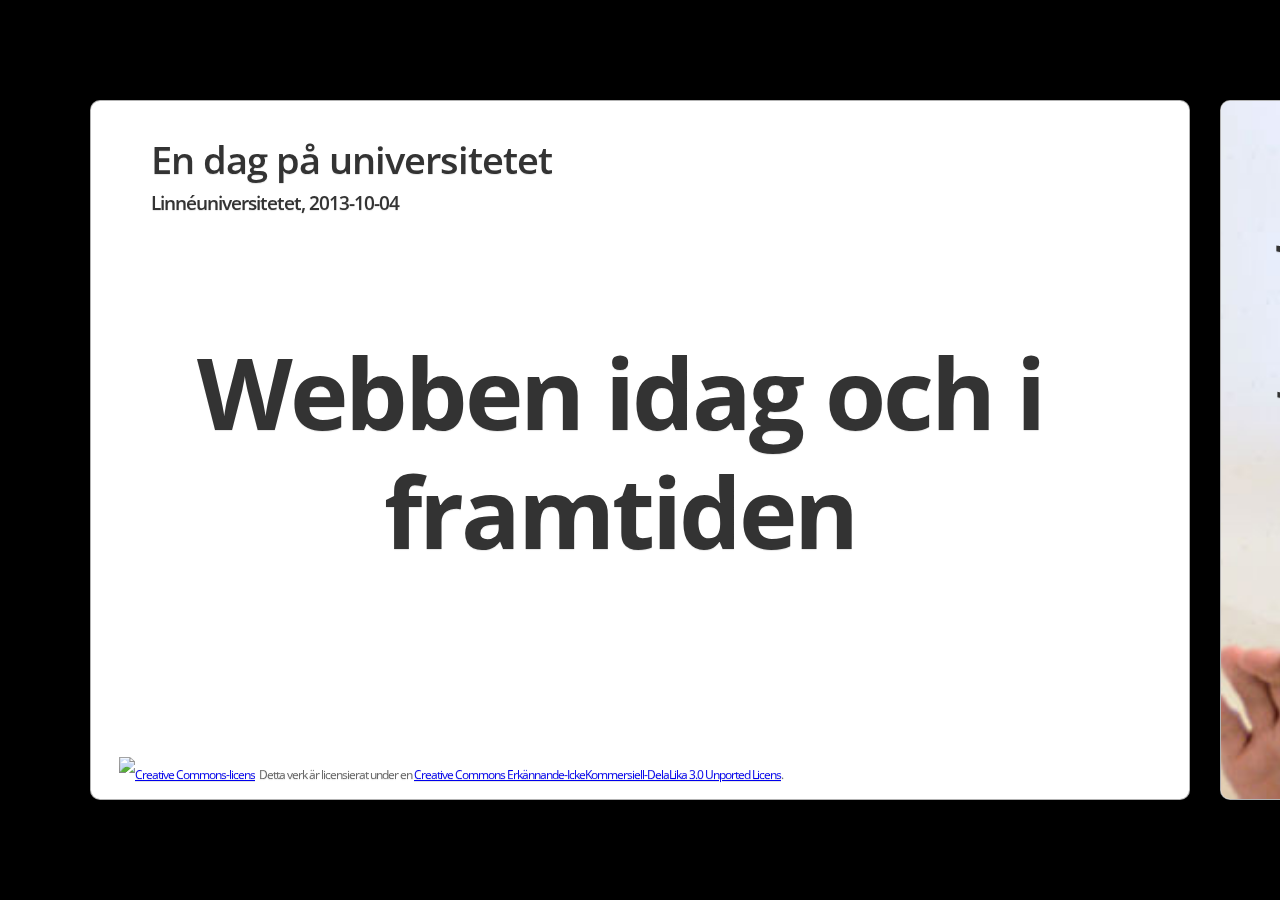
==== index.html @ 97491f9c "Stora förändringar" ====
<!DOCTYPE html>

<!--
  Google HTML5 slide template

  Authors: Luke Mahé (code)
           Marcin Wichary (code and design)
           
           Dominic Mazzoni (browser compatibility)
           Charles Chen (ChromeVox support)

  URL: http://code.google.com/p/html5slides/
-->

<html>

  <head>
   
     <meta charset="utf-8" />
     <title>En dag på universitetet, Webben idag och i framtiden</title>
    <meta name="apple-mobile-web-app-capable" content="yes" />

    
    <meta name="description" content="Webben idag och i framtiden, Kalmar, Linnéuniversitetet" />
    

    <link href='http://fonts.googleapis.com/css?family=Open+Sans:300italic,600italic,700italic,300,400,800' rel='stylesheet' type='text/css'>
    
    <link rel="shortcut icon" href="favicon.png" />
    <link rel="apple-touch-icon" href="apple-touch-icon.png" />
    <script src='slides.js' media="screen"></script>
	<script src="http://ajax.googleapis.com/ajax/libs/jquery/1.7.1/jquery.min.js"></script>
	<style media="print">
	         @page {
	            size: A4 landscape;
	             @top-right {
	                content: "Page " counter(page);
	             }
	         }
	          article {
	            page-break-after: always;
	            margin: auto;
	          }
	          article.next, article.past {
	            display: block;    
	          }
	
				iframe {
					display: none;
				}
				article img {
					display: none;
				}
	          body {
	              display: block !important;
	              font-family: 'Open Sans', Arial, sans-serif;
	              font-size: 1.5em;
	          }
	</style>
  </head>
  


  <body style='display: none'>

    <section class='slides layout-widescreen template-default'>
      <!-- http://lights.elliegoulding.com/ -->
	<!-- Första sidan -->
    <article>
       	<h3>
          En dag på universitetet
          <br />
          <span class="small">Linnéuniversitetet, 2013-10-04</span>
        </h3>
       
		
		<br /><br />
		<h1 class="big c">Webben idag och i framtiden</h1>
		<p class="very_small" style="margin-top: 60px;">
				
		</p>
		
		<p class="small_footer">
			<a rel="license" href="http://creativecommons.org/licenses/by-nc-sa/3.0/deed.sv">
					<img alt="Creative Commons-licens" style="border-width:0" src="http://i.creativecommons.org/l/by-nc-sa/3.0/88x31.png" /></a>&nbsp;&nbsp;Detta verk är licensierat under en 
					
						<a rel="license" href="http://creativecommons.org/licenses/by-nc-sa/3.0/deed.sv">Creative Commons Erkännande-IckeKommersiell-DelaLika 3.0 Unported Licens</a>.<br />
		</p>
 	</article>
  		
		
		<article class="fill">
      		<img style="left:-100px" src="images/jl.jpg" />
	  		<h1 class="l ">Johan Leitet<br />Webbprogrammerare<br />johan.leitet.se</h1>


	  	</article>
	

		<!-- Vad? -->
      	<article class="fill">
      		<img src="http://farm6.staticflickr.com/5281/5367149291_9497367407_b.jpg" />
	  		<h1 class="r white">Tim Berners-Lee<br /><br />1990</h1>
			<p class="cc">Foto cc: http://www.flickr.com/photos/campuspartybrasil/</p>

	  	</article>
	

		<!-- Browser Wars? -->
      	<article class="fill">
      		<img src="http://farm7.staticflickr.com/6225/7005225499_af58106df4_b.jpg" />
      		<img src="images/nnlogo.png" style="width:100px; min-width:100px; min-height:100px;	left:190px; top:260px;" />
      		<img src="images/ielogo.png" style="width:100px; min-width:100px; min-height:100px;	left:690px; top:350px;" />
	  		<h1 class="c">Browser Wars I<br />90-talet</h1>
			<p class="cc">Foto cc: http://www.flickr.com/photos/bobsfever/</p>
			<!-- http://www.flickr.com/photos/bobsfever/7005225499/ -->
	  	</article>

		<!-- 90th -->
      	<article class="fill">
      		<iframe src="90th.html"></iframe>
	  	</article>

		<!-- Hur många surfar? -->
      	<article class="fill">
      		<img src="http://farm5.staticflickr.com/4105/4954545682_9f0fe0a867_b.jpg" />

	  		<h1 style="font-size: 90px" class="l white">90%</h1>
	  		<br><br><br><br><br><br><br><br><br><br>
	  		<p class="reference">Källa: <i>"Svenskarna och Internet 2012"</i></p>
			<p class="cc">Foto cc by Johan Larsson: http://www.flickr.com/photos/johanl/</p>

	  	</article>

		<!-- Responsive Web design -->
      	<article class="" style="background-position:0 -100px">
      		<img src="http://farm7.staticflickr.com/6155/6263640150_461936bb79_b.jpg" />

	  		<h1 class="r white">"Mobile First"</h1>
			<p class="cc">Foto cc by Per Axbom: http://www.flickr.com/photos/axbom/</p>

	  	</article>

		<!-- Mobile First -->
      	<article class="fill">
      		<img src="http://farm8.staticflickr.com/7180/6798184016_265ed1a4f6_b.jpg" />

	  		<h1 class="r white">"Mobile First"</h1>
			<p class="cc">Foto cc by Johan Larsson: http://www.flickr.com/photos/johanl/</p>

	  	</article>



		<!-- Open data -->
      	<article class="fill">
      		<img src="images/data.jpg" />

	  		<h1 class="white">Öppen data</h1>
			

	  	</article>


	  	<!-- Kombinera, Mashup -->

		<article class="fill">
      		<img src="images/weather.jpg" />

	  		<h1 class="r">SMHI</h1>
			
			<p class="cc">Foto CC: http://www.flickr.com/photos/ejpphoto/</p>

			<!-- http://www.flickr.com/photos/ejpphoto/2613402398/sizes/o/in/[base64]/ -->

	  	</article>




		<article class="fill">
      		<img src="images/sick.jpg" />

	  		<h1 class="white">E-hälsa</h1>
			
			<p class="cc">Foto CC: http://www.flickr.com/photos/jdhancock/</p>

			<!-- http://www.flickr.com/photos/jdhancock/3613814436/sizes/l/in/[base64]/ -->

	  	</article>




	  	<!-- Big data, dataanalys, Mashup -->

	  	<!-- 1000% webb -->
      	<article class="fill">
      		<img src="http://farm8.staticflickr.com/7294/8743380175_c591538c9a_b.jpg" />

	  		<h1 class="l">100% webb</h1>
	  		<p class="reference bottom" style="font-size:0.8em; bottom:60px">"Nothing but the web" http://googleenterprise.blogspot.se/2010/12/nothing-but-web.html</p>
			<p class="cc">Foto CC: http://www.flickr.com/photos/moridin3335/</p>

	  	</article>

		<article class="fill">
      		<img src="http://farm9.staticflickr.com/8453/7891355866_8dd9c00dbc_b.jpg" />

	  		
			<p class="cc">Foto CC: http://www.flickr.com/photos/samsungtomorrow/</p>

	  	</article>
	  	

	  	
		<article class="fill">
      		<img src="http://farm8.staticflickr.com/7298/9335748453_80e75e42db_b.jpg" />

	  		
			<p class="cc">Photo CC: http://www.flickr.com/photos/hubertgajewski</p>

	  	</article>

		<article class="fill">
      		<img src="images/pen.jpg" />
      		<h1 class="r white">Kontorsprogram</h1>
	  		
			<p class="cc">Photo CC: http://www.flickr.com/photos/ellenm1</p>

	  	<!-- http://www.flickr.com/photos/ellenm1/6408575637/sizes/l/in/[base64]/ -->

	  	</article>


		<article class="fill">
      		<img src="images/studenter.jpg" />

	  		<h1 class="r white">Utvecklingsmiljöer</h1>
			

	  	</article>




      	<article class="fill">
      		<img src="http://farm4.staticflickr.com/3716/8817415352_08d2faf78d_b.jpg" />
      		<h1 class="r">Appar</h1>
			<p class="cc">Foto cc by Johan Larsson: http://www.flickr.com/photos/johanl/</p>

	  	</article>


      	<article class="fill">
      		<img src="images/gameon.jpg" />
      		<h1 class="r white">Spel</h1>
			<p class="cc">Foto cc: http://www.flickr.com/photos/brendanlynch</p>
			<!-- http://www.flickr.com/photos/brendanlynch/5015711005/sizes/l/in/[base64] -->
	  	</article>


	  	<!-- Teknikerna -->
	  	HTML5, JS


		<article class="">
      		<img height="100%" class="centered" src="http://www.w3.org/html/logo/downloads/HTML5_Logo_512.png" />

	  		
			

	  	</article>

		<article class="fill">
			<iframe width="853" height="480" src="https://www.youtube-nocookie.com/embed/MsAWR_rJ5n8" frameborder="0" allowfullscreen></iframe>
      		

	  	</article>
		


      	<article class="fill">
      		<img src="images/geolocation.jpg" />
      		<h1 class="white">Geolocation</h1>
			<p class="cc">Foto cc: http://www.flickr.com/photos/dkshots/</p>
			<!-- http://www.flickr.com/photos/dkshots/7024427953/sizes/l/in/[base64]/ -->

	  	</article>


		<!-- Epic Citadel -->
		<article class="fill">
      		<img src="images/epic.png" width="100%" />

	  		<h1 class="white">&nbsp;&nbsp;&nbsp;&nbsp;&nbsp;&nbsp;Demo</h1>
			<p class="reference bottom"><a href="http://www.unrealengine.com/html5/">http://www.unrealengine.com/html5/</a></p>

	  	</article>
	  	
	  	<article class="fill">
      		<img src="images/car.png" width="100%" />
      		<p class="reference bottom"><a target="blank" href="http://helloracer.com/webgl/">http://helloracer.com/webgl/</a></p>

	  	</article>

	  	<article class="fill">
      		<img src="images/lights.png" width="100%" />
      		<p class="reference bottom"><a target="blank" href="http://lights.elliegoulding.com/">http://lights.elliegoulding.com/</a></p>

	  	</article>



http://helloracer.com/webgl/
<article class="">
      		<img width="100%" src="http://www.w3.org/html/logo/downloads/HTML5_sticker.svg" />

	  		
			<p class="">Vill du veta mer? http://webbprogrammerare.se<p>

	  	</article>

		
	
	
    </section>
  </body>
</html>
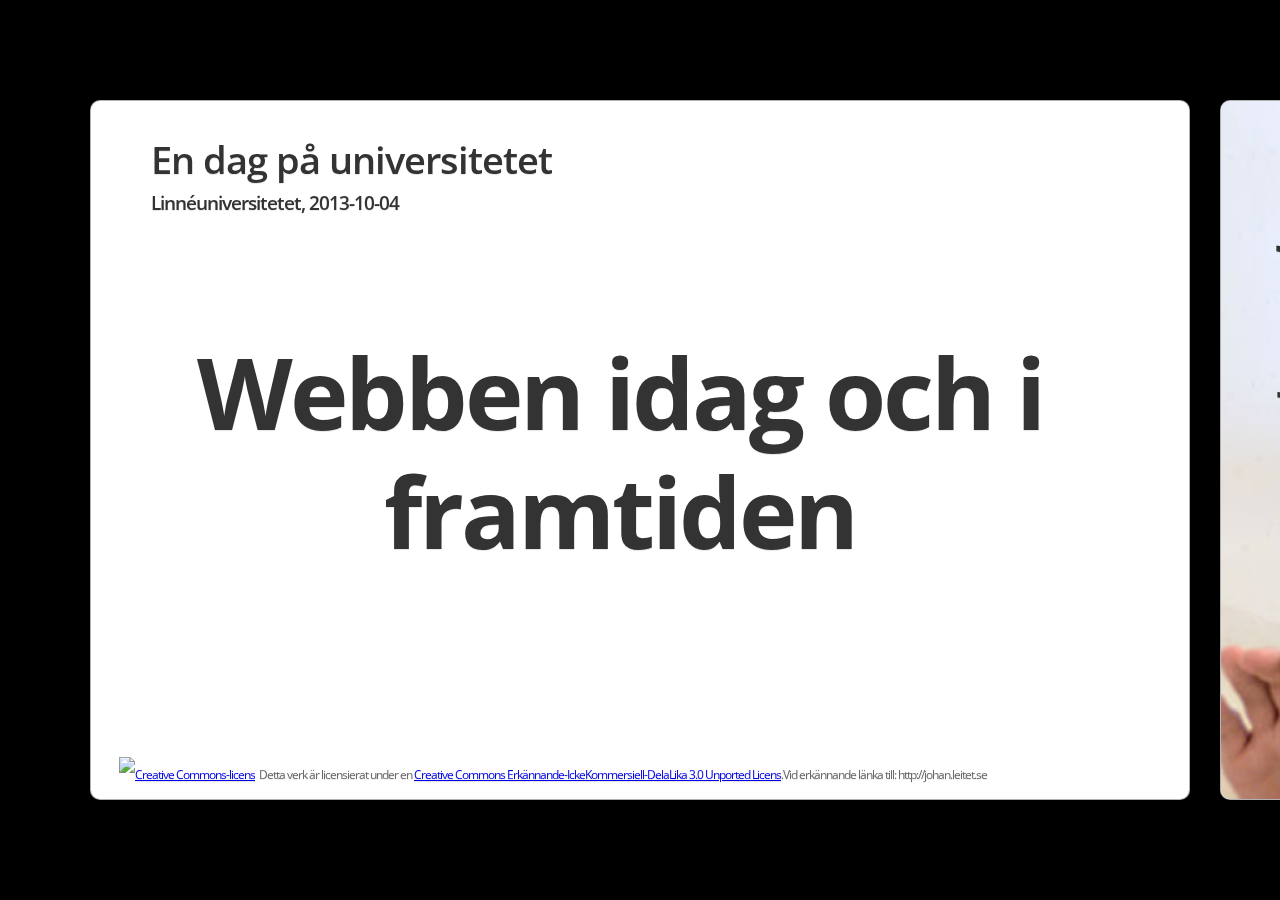
==== commit 2a515999: "Lagt till info om linked data. Tims TED-talk" ====
--- a/index.html
+++ b/index.html
@@ -84,7 +84,7 @@
 			<a rel="license" href="http://creativecommons.org/licenses/by-nc-sa/3.0/deed.sv">
 					<img alt="Creative Commons-licens" style="border-width:0" src="http://i.creativecommons.org/l/by-nc-sa/3.0/88x31.png" /></a>&nbsp;&nbsp;Detta verk är licensierat under en 
 					
-						<a rel="license" href="http://creativecommons.org/licenses/by-nc-sa/3.0/deed.sv">Creative Commons Erkännande-IckeKommersiell-DelaLika 3.0 Unported Licens</a>.<br />
+						<a rel="license" href="http://creativecommons.org/licenses/by-nc-sa/3.0/deed.sv">Creative Commons Erkännande-IckeKommersiell-DelaLika 3.0 Unported Licens</a>.Vid erkännande länka till: http://johan.leitet.se<br/>
 		</p>
  	</article>
   		
@@ -156,14 +156,11 @@
       	<article class="fill">
       		<img src="images/data.jpg" />
 
-	  		<h1 class="white">Öppen data</h1>
-			
-
+	  		<h1 class="white">Öppen data</h1>	
 	  	</article>
 
 
 	  	<!-- Kombinera, Mashup -->
-
 		<article class="fill">
       		<img src="images/weather.jpg" />
 
@@ -175,9 +172,6 @@
 
 	  	</article>
 
-
-
-
 		<article class="fill">
       		<img src="images/sick.jpg" />
 
@@ -193,6 +187,19 @@
 
 
 	  	<!-- Big data, dataanalys, Mashup -->
+	  	<!-- Den semantiska webben -->
+
+		<article class="fill">
+      		<img src="images/timted.jpg" style="top:-120px; font-size:0.8em" />
+
+			<p class="reference bottom" style="bottom:60px">http://www.ted.com/talks/tim_berners_lee_on_the_next_web.html</p>
+			<p class="cc">Foto CC: http://www.flickr.com/photos/photonquantique/</p>
+
+			<!-- http://www.flickr.com/photos/photonquantique/3272712288/sizes/o/in/[base64]/ -->
+
+	  	</article>
+
+
 
 	  	<!-- 1000% webb -->
       	<article class="fill">
@@ -232,7 +239,7 @@
 
 	  	</article>
 
-
+	  	<!-- utvecklingsverktyg -->
 		<article class="fill">
       		<img src="images/studenter.jpg" />
 
@@ -243,7 +250,7 @@
 
 
 
-
+	  	<!-- appar -->
       	<article class="fill">
       		<img src="http://farm4.staticflickr.com/3716/8817415352_08d2faf78d_b.jpg" />
       		<h1 class="r">Appar</h1>
@@ -251,7 +258,7 @@
 
 	  	</article>
 
-
+	  	<!-- spel -->
       	<article class="fill">
       		<img src="images/gameon.jpg" />
       		<h1 class="r white">Spel</h1>
@@ -274,7 +281,7 @@
 
 		<article class="fill">
 			<iframe width="853" height="480" src="https://www.youtube-nocookie.com/embed/MsAWR_rJ5n8" frameborder="0" allowfullscreen></iframe>
-      		
+      		<h1>WebRTC</h1>
 
 	  	</article>
 		
@@ -289,11 +296,11 @@
 	  	</article>
 
 
-		<!-- Epic Citadel -->
+		<!-- Demos -->
 		<article class="fill">
       		<img src="images/epic.png" width="100%" />
 
-	  		<h1 class="white">&nbsp;&nbsp;&nbsp;&nbsp;&nbsp;&nbsp;Demo</h1>
+	  		<h1 class="white">&nbsp;&nbsp;&nbsp;&nbsp;&nbsp;&nbsp;WebGL</h1>
 			<p class="reference bottom"><a href="http://www.unrealengine.com/html5/">http://www.unrealengine.com/html5/</a></p>
 
 	  	</article>
@@ -312,8 +319,8 @@
 
 
 
-http://helloracer.com/webgl/
-<article class="">
+	  	<!-- Postludium -->
+		<article class="">
       		<img width="100%" src="http://www.w3.org/html/logo/downloads/HTML5_sticker.svg" />
 
 	  		
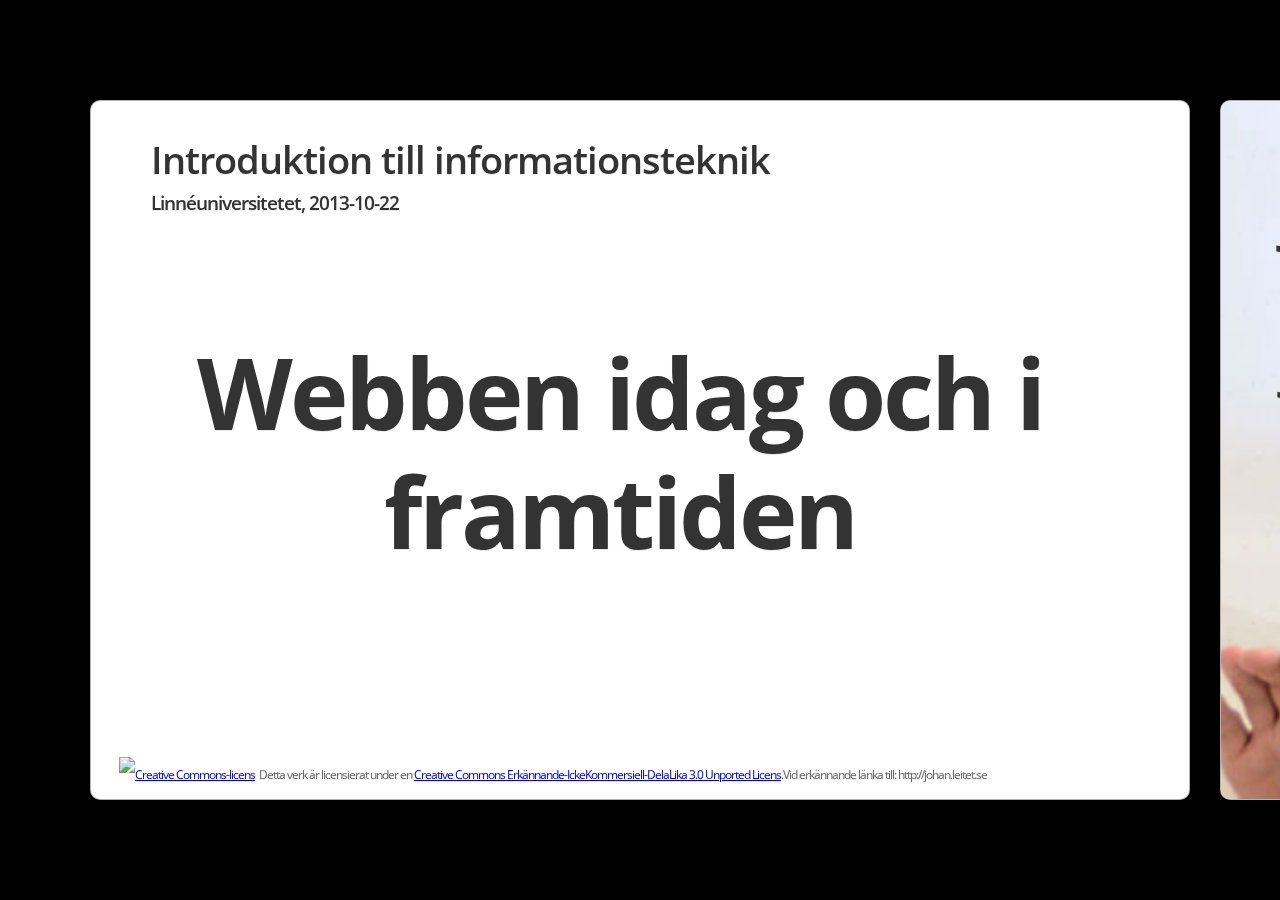
==== commit 79237fff: "Förändringar inför föreläsning" ====
--- a/index.html
+++ b/index.html
@@ -17,7 +17,7 @@
   <head>
    
      <meta charset="utf-8" />
-     <title>En dag på universitetet, Webben idag och i framtiden</title>
+     <title>IT-Tekniker 2013, Webben idag och i framtiden</title>
     <meta name="apple-mobile-web-app-capable" content="yes" />
 
     
@@ -68,9 +68,9 @@
 	<!-- Första sidan -->
     <article>
        	<h3>
-          En dag på universitetet
+          Introduktion till informationsteknik
           <br />
-          <span class="small">Linnéuniversitetet, 2013-10-04</span>
+          <span class="small">Linnéuniversitetet, 2013-10-22</span>
         </h3>
        
 		
@@ -105,6 +105,12 @@
 
 	  	</article>
 	
+			<article class="fill">
+			<iframe width="853" height="480" src="zengarden.html" frameborder="0" allowfullscreen></iframe>
+      		<h1></h1>
+
+	  	</article>
+
 
 		<!-- Browser Wars? -->
       	<article class="fill">
@@ -121,6 +127,24 @@
       		<iframe src="90th.html"></iframe>
 	  	</article>
 
+	  	</article>
+	
+			<article class="fill">
+			<iframe width="853" height="480" src="zengarden.html" frameborder="0" allowfullscreen></iframe>
+      		<h1></h1>
+
+	  	</article>
+
+	  	</article>
+	
+			<article class="fill">
+			<iframe width="853" height="480" src="http://www.csszengarden.com" frameborder="0" allowfullscreen></iframe>
+      		<h1></h1>
+
+	  	</article>
+
+
+
 		<!-- Hur många surfar? -->
       	<article class="fill">
       		<img src="http://farm5.staticflickr.com/4105/4954545682_9f0fe0a867_b.jpg" />
@@ -273,9 +297,46 @@
 
 		<article class="">
       		<img height="100%" class="centered" src="http://www.w3.org/html/logo/downloads/HTML5_Logo_512.png" />
-
-	  		
-			
+	  		<p class="cc">http://www.w3.org/html/logo/</p>
+	  	</article>
+
+		<article class="fill">
+      		<img src="http://www.w3.org/html/logo/img/class-header-semantics.jpg" />
+      	
+	  	</article>
+
+		<article class="fill">
+      		<img src="http://www.w3.org/html/logo/img/class-header-offline.jpg" />
+      	
+	  	</article>
+
+		<article class="fill">
+      		<img src="http://www.w3.org/html/logo/img/class-header-device.jpg" />
+      	
+	  	</article>
+
+		<article class="fill">
+      		<img src="http://www.w3.org/html/logo/img/class-header-connectivity.jpg" />
+      	
+	  	</article>
+		
+		<article class="fill">
+      		<img src="http://www.w3.org/html/logo/img/class-header-multimedia.jpg" />
+      	
+	  	</article>
+
+		<article class="fill">
+      		<img src="http://www.w3.org/html/logo/img/class-header-3d.jpg" />
+      	
+	  	</article>
+
+		<article class="fill">
+      		<img src="http://www.w3.org/html/logo/img/class-header-performance.jpg" />
+      	
+	  	</article>
+
+		<article class="fill">
+      		<img src="http://www.w3.org/html/logo/img/class-header-css3.jpg" />
 
 	  	</article>
 
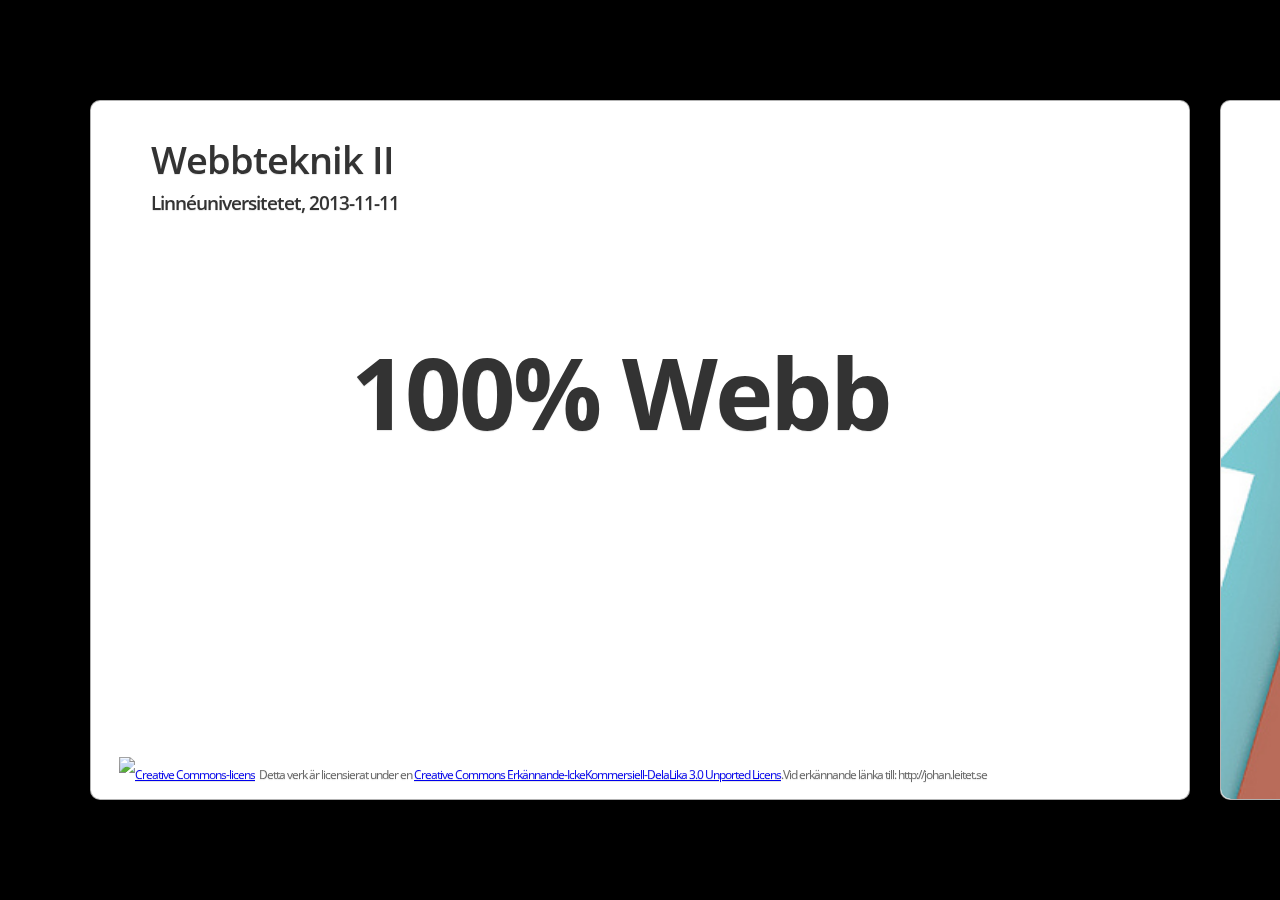
==== commit d801c3bd: "Uppdateringar inför Webbteknik II" ====
--- a/index.html
+++ b/index.html
@@ -17,7 +17,7 @@
   <head>
    
      <meta charset="utf-8" />
-     <title>IT-Tekniker 2013, Webben idag och i framtiden</title>
+     <title>100% webb</title>
     <meta name="apple-mobile-web-app-capable" content="yes" />
 
     
@@ -68,14 +68,14 @@
 	<!-- Första sidan -->
     <article>
        	<h3>
-          Introduktion till informationsteknik
+          Webbteknik II
           <br />
-          <span class="small">Linnéuniversitetet, 2013-10-22</span>
+          <span class="small">Linnéuniversitetet, 2013-11-11</span>
         </h3>
        
 		
 		<br /><br />
-		<h1 class="big c">Webben idag och i framtiden</h1>
+		<h1 class="big c">100% Webb</h1>
 		<p class="very_small" style="margin-top: 60px;">
 				
 		</p>
@@ -89,60 +89,17 @@
  	</article>
   		
 		
-		<article class="fill">
-      		<img style="left:-100px" src="images/jl.jpg" />
-	  		<h1 class="l ">Johan Leitet<br />Webbprogrammerare<br />johan.leitet.se</h1>
-
-
-	  	</article>
-	
-
-		<!-- Vad? -->
-      	<article class="fill">
-      		<img src="http://farm6.staticflickr.com/5281/5367149291_9497367407_b.jpg" />
-	  		<h1 class="r white">Tim Berners-Lee<br /><br />1990</h1>
-			<p class="cc">Foto cc: http://www.flickr.com/photos/campuspartybrasil/</p>
-
-	  	</article>
-	
-			<article class="fill">
-			<iframe width="853" height="480" src="zengarden.html" frameborder="0" allowfullscreen></iframe>
-      		<h1></h1>
-
-	  	</article>
-
-
-		<!-- Browser Wars? -->
-      	<article class="fill">
-      		<img src="http://farm7.staticflickr.com/6225/7005225499_af58106df4_b.jpg" />
-      		<img src="images/nnlogo.png" style="width:100px; min-width:100px; min-height:100px;	left:190px; top:260px;" />
-      		<img src="images/ielogo.png" style="width:100px; min-width:100px; min-height:100px;	left:690px; top:350px;" />
-	  		<h1 class="c">Browser Wars I<br />90-talet</h1>
-			<p class="cc">Foto cc: http://www.flickr.com/photos/bobsfever/</p>
-			<!-- http://www.flickr.com/photos/bobsfever/7005225499/ -->
-	  	</article>
-
-		<!-- 90th -->
-      	<article class="fill">
-      		<iframe src="90th.html"></iframe>
-	  	</article>
-
-	  	</article>
-	
-			<article class="fill">
-			<iframe width="853" height="480" src="zengarden.html" frameborder="0" allowfullscreen></iframe>
-      		<h1></h1>
-
-	  	</article>
-
-	  	</article>
-	
-			<article class="fill">
-			<iframe width="853" height="480" src="http://www.csszengarden.com" frameborder="0" allowfullscreen></iframe>
-      		<h1></h1>
-
-	  	</article>
-
+		
+		<!-- Trender? -->
+      	<article class="fill">
+      		<img src="images/trends.jpg" />
+
+	  		<h1 style="font-size: 90px" class="">Trender</h1>
+	  		
+	  		
+			<p class="cc">Foto cc by <a href="http://www.flickr.com/photos/61423903@N06/">FutUndBeidl</a></p>
+
+	  	</article>
 
 
 		<!-- Hur många surfar? -->
@@ -385,7 +342,7 @@
       		<img width="100%" src="http://www.w3.org/html/logo/downloads/HTML5_sticker.svg" />
 
 	  		
-			<p class="">Vill du veta mer? http://webbprogrammerare.se<p>
+			<p class="">Kommer webben att vara framtidens "operativsystem"?<p>
 
 	  	</article>
 
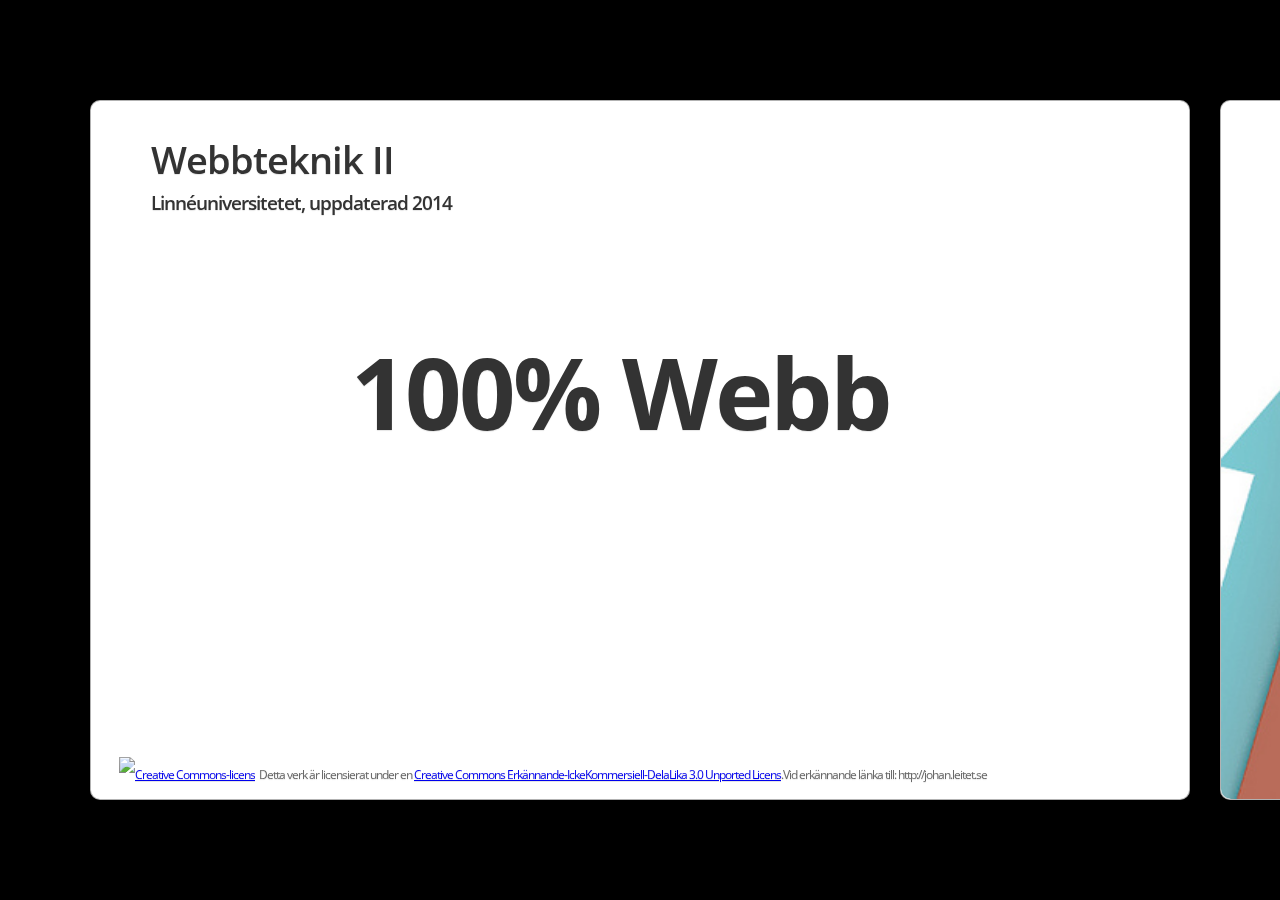
==== commit 14983aa3: "Uppdaterat datum" ====
--- a/index.html
+++ b/index.html
@@ -70,7 +70,7 @@
        	<h3>
           Webbteknik II
           <br />
-          <span class="small">Linnéuniversitetet, 2013-11-11</span>
+          <span class="small">Linnéuniversitetet, uppdaterad 2014</span>
         </h3>
        
 		
@@ -106,9 +106,9 @@
       	<article class="fill">
       		<img src="http://farm5.staticflickr.com/4105/4954545682_9f0fe0a867_b.jpg" />
 
-	  		<h1 style="font-size: 90px" class="l white">90%</h1>
+	  		<h1 style="font-size: 90px" class="l white">94%</h1>
 	  		<br><br><br><br><br><br><br><br><br><br>
-	  		<p class="reference">Källa: <i>"Svenskarna och Internet 2012"</i></p>
+	  		<p class="reference">Källa: <i>"Svenskarna och Internet 2013"</i></p>
 			<p class="cc">Foto cc by Johan Larsson: http://www.flickr.com/photos/johanl/</p>
 
 	  	</article>
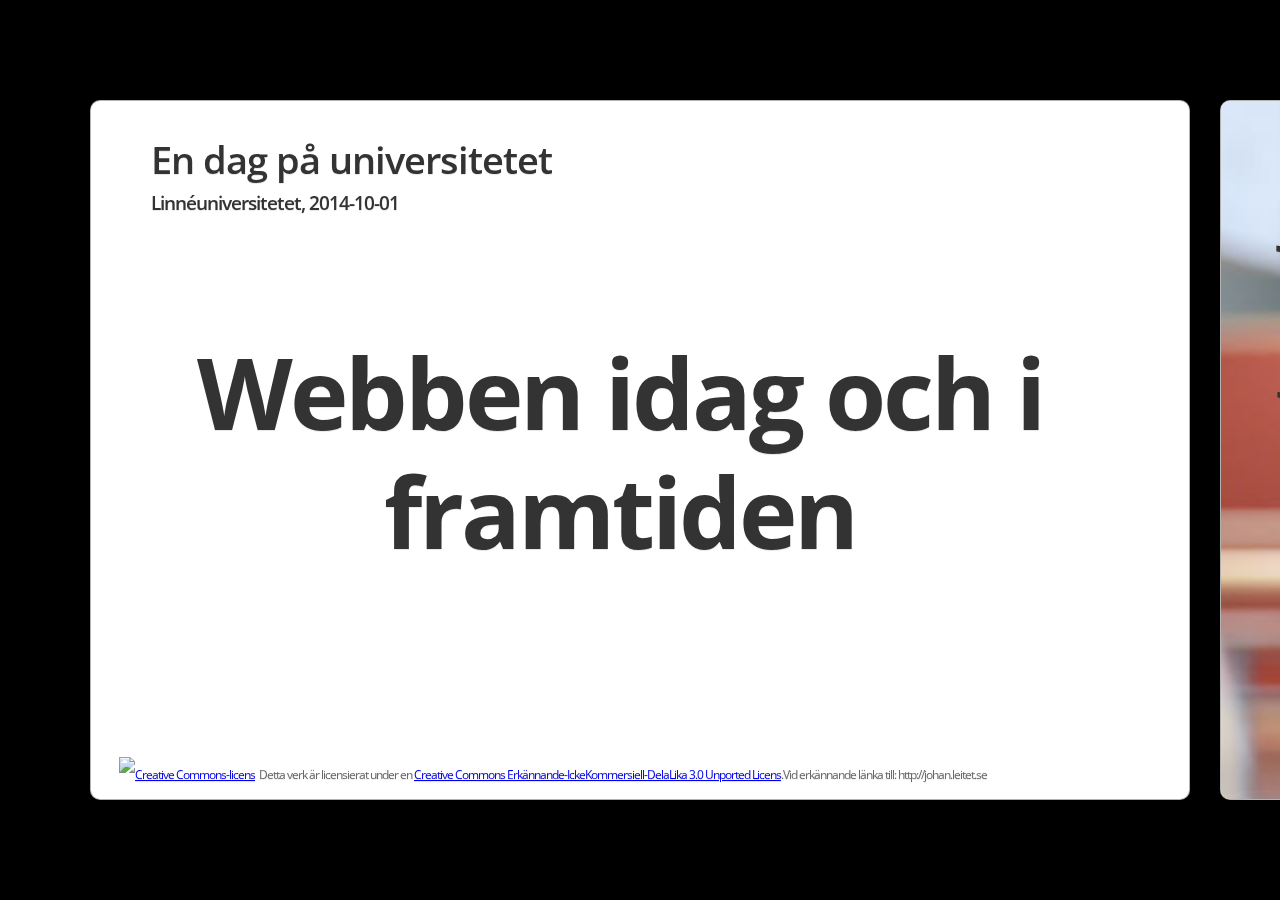
==== commit 289d6257: "Ändringar inför 2014 års upplaga" ====
--- a/index.html
+++ b/index.html
@@ -17,7 +17,7 @@
   <head>
    
      <meta charset="utf-8" />
-     <title>100% webb</title>
+     <title>En dag på universitetet, Webben idag och i framtiden</title>
     <meta name="apple-mobile-web-app-capable" content="yes" />
 
     
@@ -68,14 +68,14 @@
 	<!-- Första sidan -->
     <article>
        	<h3>
-          Webbteknik II
+          En dag på universitetet
           <br />
-          <span class="small">Linnéuniversitetet, uppdaterad 2014</span>
+          <span class="small">Linnéuniversitetet, 2014-10-01</span>
         </h3>
        
 		
 		<br /><br />
-		<h1 class="big c">100% Webb</h1>
+		<h1 class="big c">Webben idag och i framtiden</h1>
 		<p class="very_small" style="margin-top: 60px;">
 				
 		</p>
@@ -89,18 +89,37 @@
  	</article>
   		
 		
-		
-		<!-- Trender? -->
-      	<article class="fill">
-      		<img src="images/trends.jpg" />
-
-	  		<h1 style="font-size: 90px" class="">Trender</h1>
-	  		
-	  		
-			<p class="cc">Foto cc by <a href="http://www.flickr.com/photos/61423903@N06/">FutUndBeidl</a></p>
-
-	  	</article>
-
+		<article class="fill">
+      		<img style="left:-100px" src="images/banner.jpg" />
+	  		<h1 class="l ">Johan Leitet<br />Webbprogrammerare<br />johan.leitet.se</h1>
+
+
+	  	</article>
+	
+
+		<!-- Vad? -->
+      	<article class="fill">
+      		<img src="http://farm6.staticflickr.com/5281/5367149291_9497367407_b.jpg" />
+	  		<h1 class="r white">Tim Berners-Lee<br /><br />1990</h1>
+			<p class="cc">Foto cc: http://www.flickr.com/photos/campuspartybrasil/</p>
+
+	  	</article>
+	
+
+		<!-- Browser Wars? -->
+      	<article class="fill">
+      		<img src="http://farm7.staticflickr.com/6225/7005225499_af58106df4_b.jpg" />
+      		<img src="images/nnlogo.png" style="width:100px; min-width:100px; min-height:100px;	left:190px; top:260px;" />
+      		<img src="images/ielogo.png" style="width:100px; min-width:100px; min-height:100px;	left:690px; top:350px;" />
+	  		<h1 class="c">Browser Wars I<br />90-talet</h1>
+			<p class="cc">Foto cc: http://www.flickr.com/photos/bobsfever/</p>
+			<!-- http://www.flickr.com/photos/bobsfever/7005225499/ -->
+	  	</article>
+
+		<!-- 90th -->
+      	<article class="fill">
+      		<iframe src="90th.html"></iframe>
+	  	</article>
 
 		<!-- Hur många surfar? -->
       	<article class="fill">
@@ -108,7 +127,7 @@
 
 	  		<h1 style="font-size: 90px" class="l white">94%</h1>
 	  		<br><br><br><br><br><br><br><br><br><br>
-	  		<p class="reference">Källa: <i>"Svenskarna och Internet 2013"</i></p>
+	  		<p class="reference">Källa: <i>"Svenskarna och Internet 2012"</i></p>
 			<p class="cc">Foto cc by Johan Larsson: http://www.flickr.com/photos/johanl/</p>
 
 	  	</article>
@@ -254,46 +273,9 @@
 
 		<article class="">
       		<img height="100%" class="centered" src="http://www.w3.org/html/logo/downloads/HTML5_Logo_512.png" />
-	  		<p class="cc">http://www.w3.org/html/logo/</p>
-	  	</article>
-
-		<article class="fill">
-      		<img src="http://www.w3.org/html/logo/img/class-header-semantics.jpg" />
-      	
-	  	</article>
-
-		<article class="fill">
-      		<img src="http://www.w3.org/html/logo/img/class-header-offline.jpg" />
-      	
-	  	</article>
-
-		<article class="fill">
-      		<img src="http://www.w3.org/html/logo/img/class-header-device.jpg" />
-      	
-	  	</article>
-
-		<article class="fill">
-      		<img src="http://www.w3.org/html/logo/img/class-header-connectivity.jpg" />
-      	
-	  	</article>
-		
-		<article class="fill">
-      		<img src="http://www.w3.org/html/logo/img/class-header-multimedia.jpg" />
-      	
-	  	</article>
-
-		<article class="fill">
-      		<img src="http://www.w3.org/html/logo/img/class-header-3d.jpg" />
-      	
-	  	</article>
-
-		<article class="fill">
-      		<img src="http://www.w3.org/html/logo/img/class-header-performance.jpg" />
-      	
-	  	</article>
-
-		<article class="fill">
-      		<img src="http://www.w3.org/html/logo/img/class-header-css3.jpg" />
+
+	  		
+			
 
 	  	</article>
 
@@ -315,11 +297,8 @@
 
 
 		<!-- Demos -->
-		<article class="fill">
-      		<img src="images/epic.png" width="100%" />
-
-	  		<h1 class="white">&nbsp;&nbsp;&nbsp;&nbsp;&nbsp;&nbsp;WebGL</h1>
-			<p class="reference bottom"><a href="http://www.unrealengine.com/html5/">http://www.unrealengine.com/html5/</a></p>
+	  	<article class="fill">
+			<iframe width="853" height="480" src="https://www.youtube-nocookie.com/embed/c2uNDlP4RiE" frameborder="0" allowfullscreen></iframe>
 
 	  	</article>
 	  	
@@ -331,7 +310,7 @@
 
 	  	<article class="fill">
       		<img src="images/lights.png" width="100%" />
-      		<p class="reference bottom"><a target="blank" href="http://lights.elliegoulding.com/">http://lights.elliegoulding.com/</a></p>
+      		<p class="reference bottom"><a target="blank" href="http://lights.helloenjoy.com/">http://lights.helloenjoy.com/</a></p>
 
 	  	</article>
 
@@ -342,7 +321,7 @@
       		<img width="100%" src="http://www.w3.org/html/logo/downloads/HTML5_sticker.svg" />
 
 	  		
-			<p class="">Kommer webben att vara framtidens "operativsystem"?<p>
+			<p class="">Vill du veta mer? http://webbprogrammerare.se<p>
 
 	  	</article>
 
